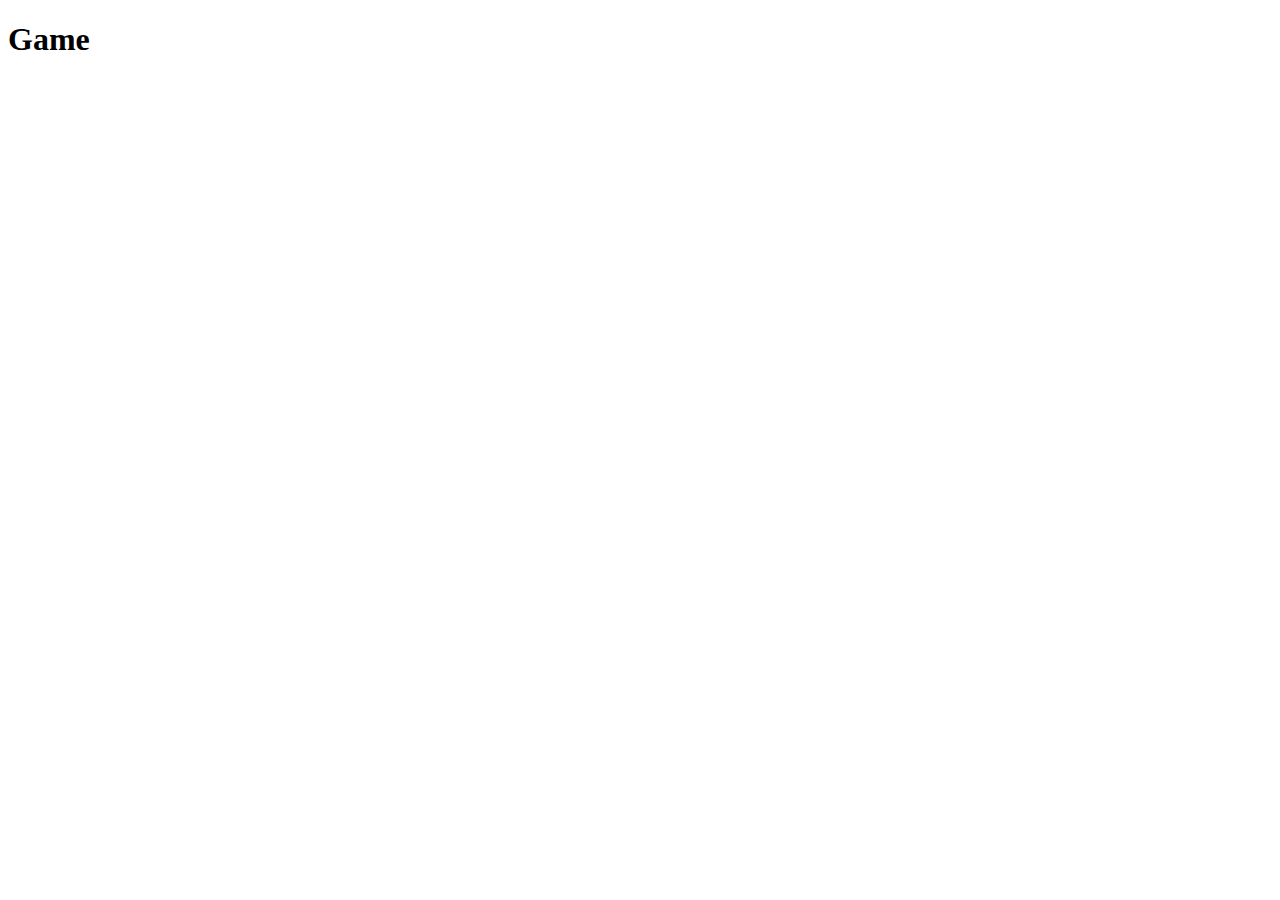
==== index.html @ 57b8de85 "Merge pull request #1 from Swewi/Kiree" ====
<!DOCTYPE html>
<html lang="en">
<head>
    <meta charset="UTF-8">
    <meta name="viewport" content="width=device-width, initial-scale=1.0">
    <title>Game</title>
</head>
<body>
    <h1>Game</h1>
</body>
</html>
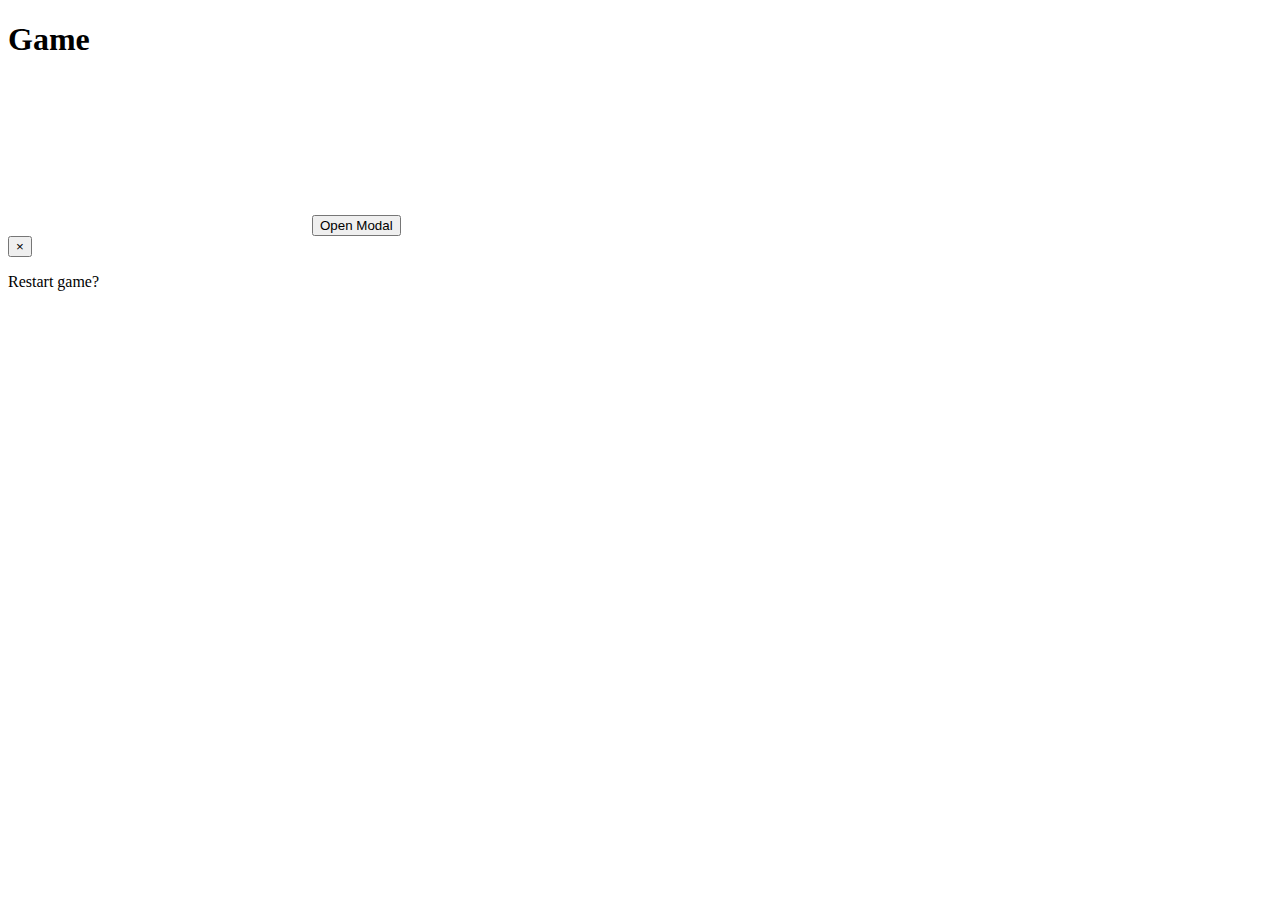
==== commit 3d94d65b: "Add html for modal" ====
--- a/index.html
+++ b/index.html
@@ -1,11 +1,50 @@
 <!DOCTYPE html>
 <html lang="en">
+
 <head>
     <meta charset="UTF-8">
     <meta name="viewport" content="width=device-width, initial-scale=1.0">
+    <!-- Metatags for Search Engines -->
+    <meta name="description" content="8-Bit, single button game similar to the Vic20 game Blitz">
+    <meta name="keywords" content="8-bit, Game, Retro, One button">
     <title>Game</title>
+    <!-- Google Font -->
+    <link rel="preconnect" href="https://fonts.googleapis.com">
+    <link rel="preconnect" href="https://fonts.gstatic.com" crossorigin>
+    <link href="https://fonts.googleapis.com/css2?family=Pixelify+Sans:wght@400..700&display=swap" rel="stylesheet">
+    <!-- Favicon -->
+    <link rel="icon"
+        href="data:image/svg+xml,%3Csvg%20xmlns%3D%22http%3A%2F%2Fwww.w3.org%2F2000%2Fsvg%22%20viewBox%3D%220%200%20100%20100%22%3E%3Ctext%20y%3D%22.9em%22%20font-size%3D%2290%22%3E%F0%9F%9B%B8%3C%2Ftext%3E%3C%2Fsvg%3E">
+    <!-- CSS stylesheet -->
+    <link rel="stylesheet" href="assets/css/style.css">
 </head>
+
 <body>
-    <h1>Game</h1>
+    <header>
+        <h1>Game</h1>
+    </header>
+
+    <main>
+        <canvas id="canvas1"></canvas>
+
+        <button data-modal-target="#modal">Open Modal</button>
+        <div class="modal" id="modal">
+        <div class="modal-header">        
+            <button data-close-button class="close-button">&times;</button>
+        </div>
+    <div class="modal-body">
+      <p>Restart game?</p>
+    </div>
+  </div>
+  <div id="overlay"></div>
+    </main>
+
+    <footer>
+
+    </footer>
+
+    <!-- Scripts -->
+    <script src="assets/js/script.js"></script>
 </body>
+
 </html>